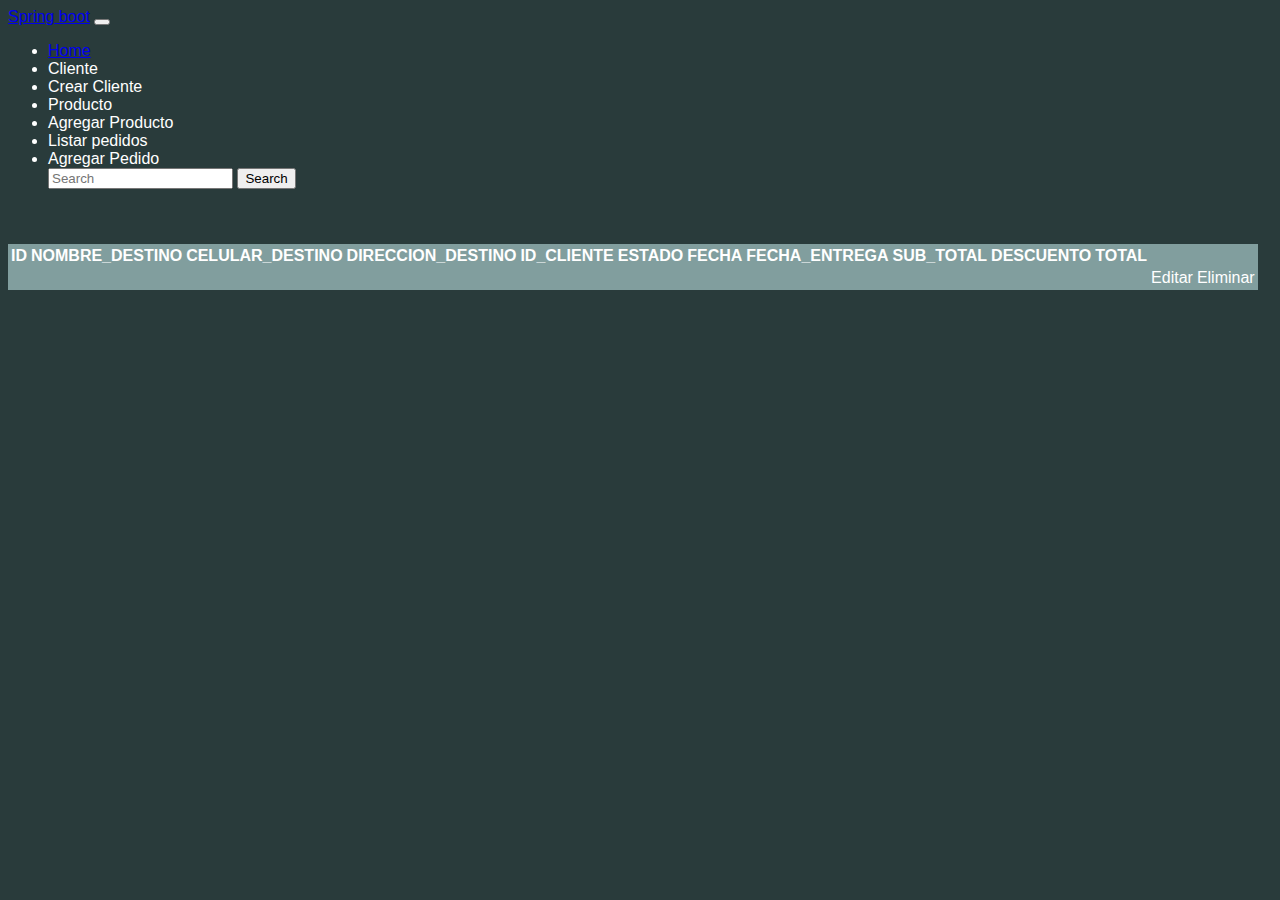
==== src/main/resources/templates/listarPedidos.html @ 1067a394 "9 junio" ====
<!DOCTYPE html>
<html xmlns="http://www.thymeleaf.org">

<head>
    <meta charset="UTF-8">
    <meta http-equiv="X-UA-Compatible" content="IE=edge">
    <meta name="viewport" content="width=device-width, initial-scale=1.0">
    <title th:text="${titulo}"></title>
    <link href="https://cdn.jsdelivr.net/npm/bootstrap@5.1.3/dist/css/bootstrap.min.css" rel="stylesheet"
        integrity="sha384-1BmE4kWBq78iYhFldvKuhfTAU6auU8tT94WrHftjDbrCEXSU1oBoqyl2QvZ6jIW3" crossorigin="anonymous">

</head>

<body style="background-color: rgb(41, 59, 59); color: white; font-family: 'Gill Sans', 'Gill Sans MT', Calibri, 'Trebuchet MS', sans-serif; ">
    <nav class="navbar navbar-expand-lg navbar-dark bg-dark">
        <div class="container-fluid">

            <a class="navbar-brand" href="/">Spring boot</a>

            <button class="navbar-toggler" type="button" data-bs-toggle="collapse"
                data-bs-target="#navbarSupportedContent" aria-controls="navbarSupportedContent" aria-expanded="false"
                aria-label="Toggle navigation">

                <span class="navbar-toggler-icon"></span>
            </button>
            <div class="collapse navbar-collapse" id="navbarSupportedContent">
                <ul class="navbar-nav me-auto mb-2 mb-lg-0">
                    <li class="nav-item">
                        <a class="nav-link active" aria-current="page" href="/">Home</a>
                    </li>
                    <li class="nav-item">
                        <a class="nav-link" th:href="@{/listar}">Cliente</a>
                    </li>
                    <li class="nav-item">
                        <a class="nav-link" th:href="@{/form}">Crear Cliente</a>
                    </li>
                    <li class="nav-item">
                        <a class="nav-link" th:href="@{/listarr}">Producto</a>
                    </li>
                    <li class="nav-item">
                        <a class="nav-link" th:href="@{/formr}">Agregar Producto</a>
                    </li>
                    
                    <li class="nav-item">
                        <a class="nav-link" th:href="@{/listarPedidos}">Listar pedidos</a>
                    </li>
                    <li class="nav-item">
                        <a class="nav-link" th:href="@{/formPedidos}">Agregar Pedido</a>
                    </li>

                  
                <form class="d-flex">
                    <input class="form-control me-2" type="search" placeholder="Search" aria-label="Search">
                    <button class="btn btn-outline-success" type="submit">Search</button>
                </form>

            </div>
        </div>
    </nav>
    <div class="container">
        <br>
    

        <h1 th:text="${titulo}" class=" text-primary border border-secondary  " style="background-color: rgb(5, 5, 5);"></h1>

        <table class=" table table-striped" style="background-color: rgb(129, 158, 158);">

            <thead>
                <th>ID</th>
                <th>NOMBRE_DESTINO</th>
                <th>CELULAR_DESTINO</th>
                <th>DIRECCION_DESTINO</th>
                <th>ID_CLIENTE</th>
                <th>ESTADO</th>
                <th>FECHA</th>
                <th>FECHA_ENTREGA</th>
                <th> SUB_TOTAL</th>
                <th>DESCUENTO</th>
                <th>TOTAL</th>
                
            </thead>

            <tbody>

                

                <tr th:each="pedidos: ${pedidos}">
                    <td th:text="${pedidos.id}"></td><!-- ${} para variables en thymeleaf      @{/ejemplo} para url -->
                    <td th:text="${pedidos.NombreDestino}"></td>
                    <td th:text="${pedidos.CelularDestino}"></td>
                    <td th:text="${pedidos.DireccionDestino}"></td>
                    <td th:text="${pedidos.IdCliente}"></td>
                    <td th:text="${pedidos.estado}"></td>
                    <td th:text="${pedidos.fecha}"></td>
                    <td th:text="${pedidos.FechaEntrega}"></td>
                    <td th:text="${pedidos.SubTotal}"></td>
                    <td th:text="${pedidos.Descuento}"></td>
                    <td th:text="${pedidos.Total}"></td>
                    <td ><a th:href= "@{/formPedidos/} + ${pedidos.id}" class="btn btn-primary btn-xs " > Editar </a></td> <!-- agragando el formulario y cliente para mostrar en el  templete-->
                    <td ><a th:href= "@{/eliminarP/} + ${pedidos.id}" class="btn btn-warning btn-xs " onclick="return confirm('esta seguro de eliminar este registo')" > Eliminar </a></td>
                    
                </tr>
            </tbody>
   
    </table>
</div>
    <script src="https://cdn.jsdelivr.net/npm/@popperjs/core@2.10.2/dist/umd/popper.min.js"
        integrity="sha384-7+zCNj/IqJ95wo16oMtfsKbZ9ccEh31eOz1HGyDuCQ6wgnyJNSYdrPa03rtR1zdB"
        crossorigin="anonymous"></script>
    <script src="https://cdn.jsdelivr.net/npm/bootstrap@5.1.3/dist/js/bootstrap.min.js"
        integrity="sha384-QJHtvGhmr9XOIpI6YVutG+2QOK9T+ZnN4kzFN1RtK3zEFEIsxhlmWl5/YESvpZ13"
        crossorigin="anonymous"></script>
    <script src="https://cdn.jsdelivr.net/npm/bootstrap@5.1.3/dist/js/bootstrap.bundle.min.js"
        integrity="sha384-ka7Sk0Gln4gmtz2MlQnikT1wXgYsOg+OMhuP+IlRH9sENBO0LRn5q+8nbTov4+1p"
        crossorigin="anonymous"></script>
</body>

</html>
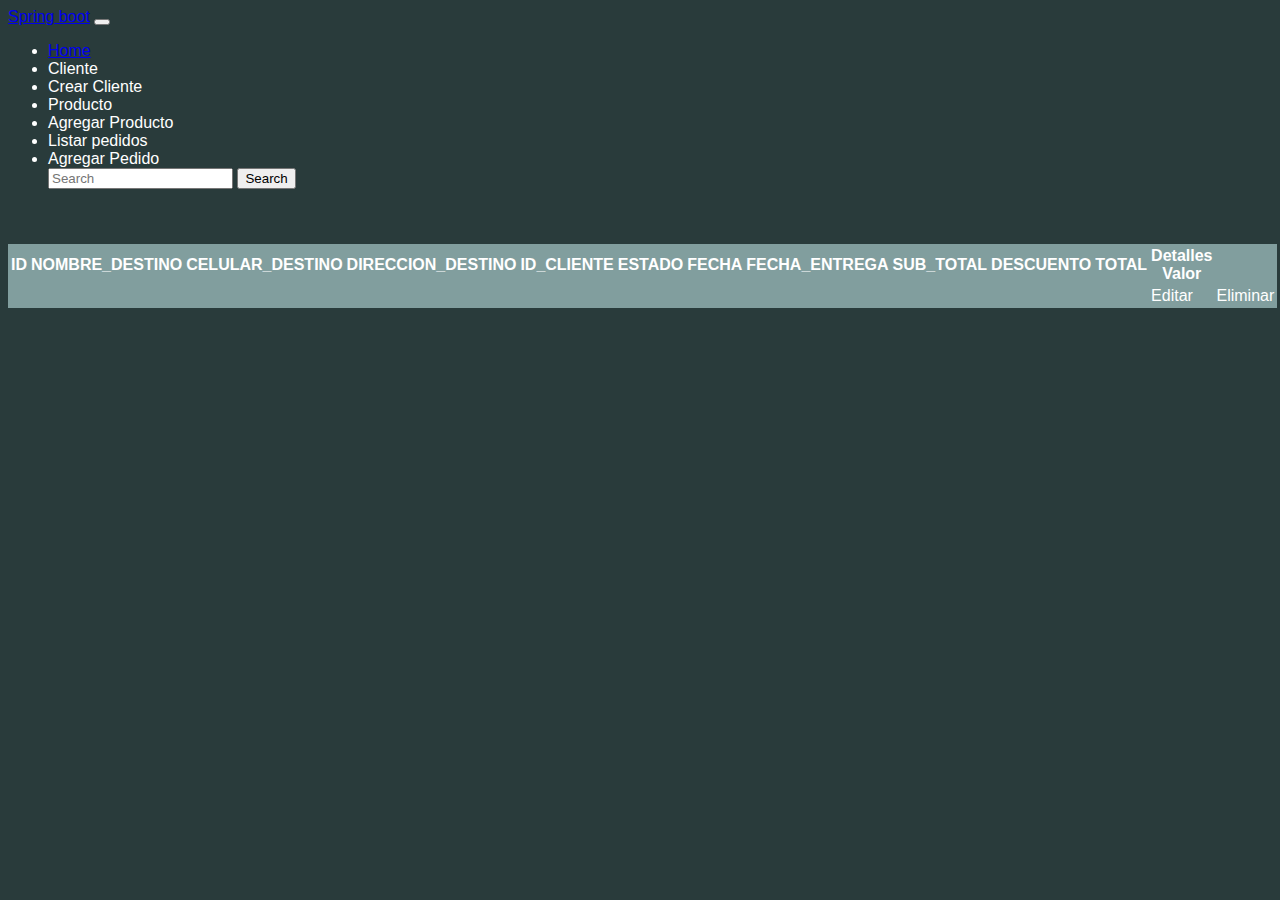
==== commit 15c16543: "dos" ====
--- a/src/main/resources/templates/listarPedidos.html
+++ b/src/main/resources/templates/listarPedidos.html
@@ -77,6 +77,7 @@
                 <th> SUB_TOTAL</th>
                 <th>DESCUENTO</th>
                 <th>TOTAL</th>
+                <th>Detalles Valor</th>
                 
             </thead>
 
@@ -96,6 +97,7 @@
                     <td th:text="${pedidos.SubTotal}"></td>
                     <td th:text="${pedidos.Descuento}"></td>
                     <td th:text="${pedidos.Total}"></td>
+                    
                     <td ><a th:href= "@{/formPedidos/} + ${pedidos.id}" class="btn btn-primary btn-xs " > Editar </a></td> <!-- agragando el formulario y cliente para mostrar en el  templete-->
                     <td ><a th:href= "@{/eliminarP/} + ${pedidos.id}" class="btn btn-warning btn-xs " onclick="return confirm('esta seguro de eliminar este registo')" > Eliminar </a></td>
                     
